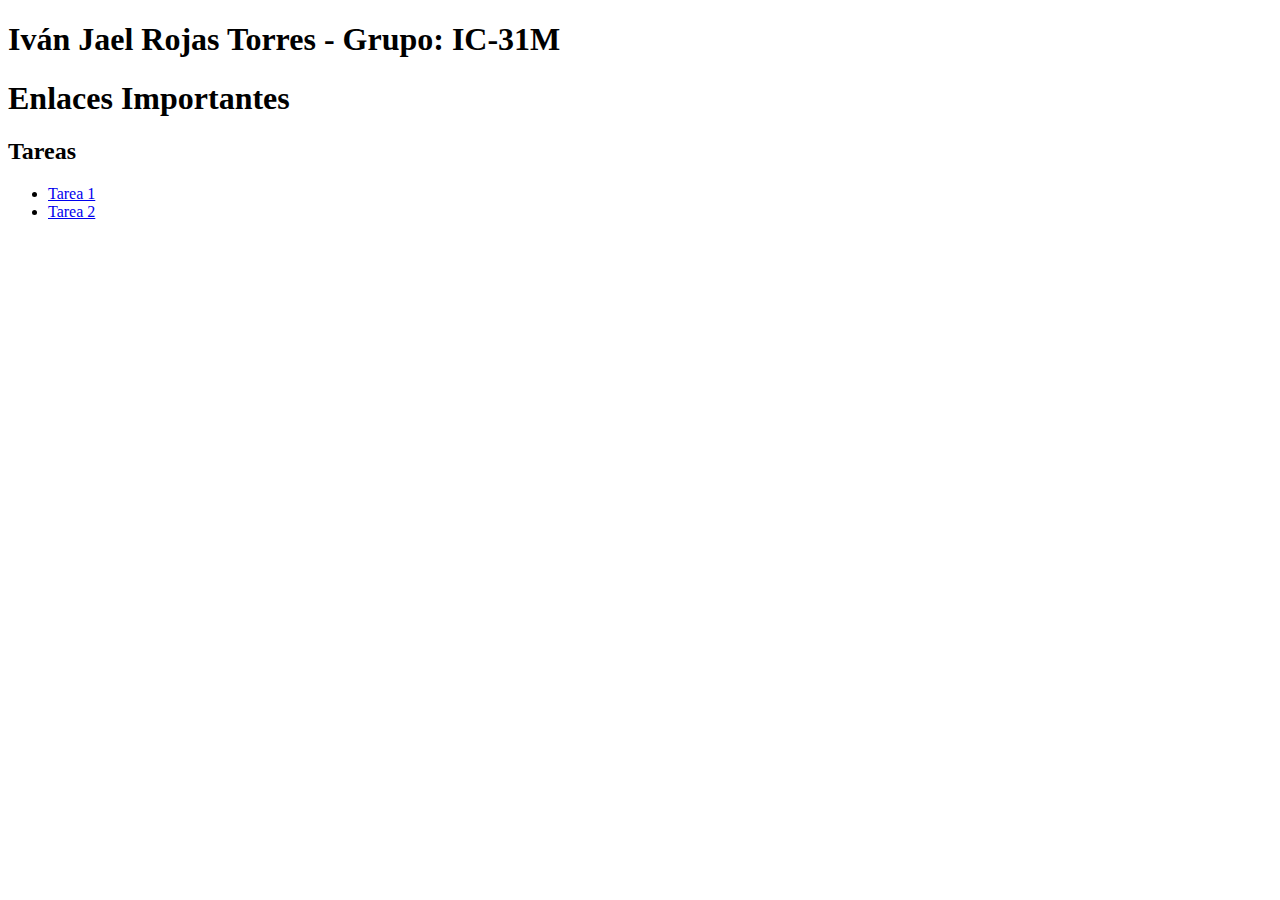
==== index.html @ 811cf20f "Add files via upload" ====
<!DOCTYPE html>
<html lang="es">

<head>
    <meta charset="UTF-8">
    <meta http-equiv="X-UA-Compatible" content="IE=edge">
    <meta name="viewport" content="width=device-width, initial-scale=1.0">
    <title>Enlaces de Tareas y Prácticas</title>
</head>

<body>
    <div>
        <h1>Iván Jael Rojas Torres - Grupo: IC-31M</h1>
        <h1>Enlaces Importantes</h1>
        <h2>Tareas</h2>
        <ul>
            <li><a href="Curriculum.html">Tarea 1</a></li>
            <li><a href="Vistaa.html">Tarea 2</a></li>
        </ul>
    </div>
</body>

</html>
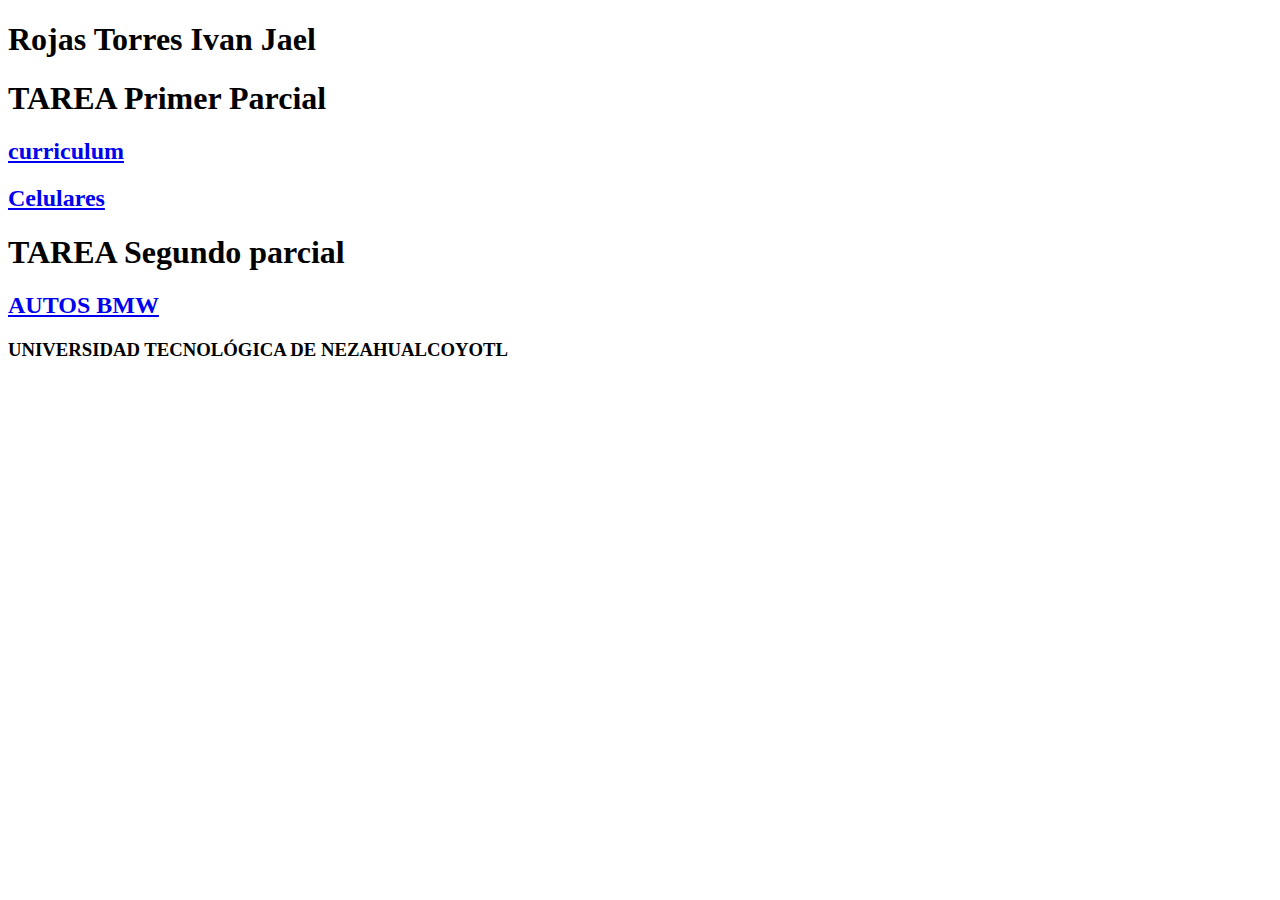
==== commit a81e7679: "Rename Index.html to index.html" ====
--- a/index.html
+++ b/index.html
@@ -2,22 +2,45 @@
 <html lang="es">
 
 <head>
-    <meta charset="UTF-8">
-    <meta http-equiv="X-UA-Compatible" content="IE=edge">
-    <meta name="viewport" content="width=device-width, initial-scale=1.0">
-    <title>Enlaces de Tareas y Prácticas</title>
+    <meta charset="UTF-8" />
+    <title>Tareas</title>
 </head>
 
-<body>
-    <div>
-        <h1>Iván Jael Rojas Torres - Grupo: IC-31M</h1>
-        <h1>Enlaces Importantes</h1>
-        <h2>Tareas</h2>
-        <ul>
-            <li><a href="Curriculum.html">Tarea 1</a></li>
-            <li><a href="Vistaa.html">Tarea 2</a></li>
-        </ul>
+<body class="gradiente">
+    <div class="contenedor">
+        <header class="cabecera">
+            <h1>Rojas Torres Ivan Jael</h1>
+        </header>
+
+        <aside>
+            <h1>TAREA Primer Parcial</h1>
+        </aside>
+        <aside class="Uno">
+            <a href="tareas+-/Curriculum.html">
+                <h2>curriculum</h2>
+            </a>
+        </aside>
+        <a href="tareas+-/Vistaa.html">
+            <h2>Celulares</h2>
+        </a>
+        </aside>
+        </main>
+
+        <aside>
+            <h1>TAREA Segundo parcial</h1>
+        </aside>
+        <aside class="uno">
+            <a href="tareas+-/Autos.html">
+                <h2>AUTOS BMW</h2>
+            </a>
+        </aside>
+        </main>
+        <footer class="pie">
+            <h3>
+                UNIVERSIDAD TECNOLÓGICA DE NEZAHUALCOYOTL &nbsp;&nbsp;&nbsp;&nbsp;
+            </h3>
+        </footer>
     </div>
 </body>
 
-</html>+</html>
